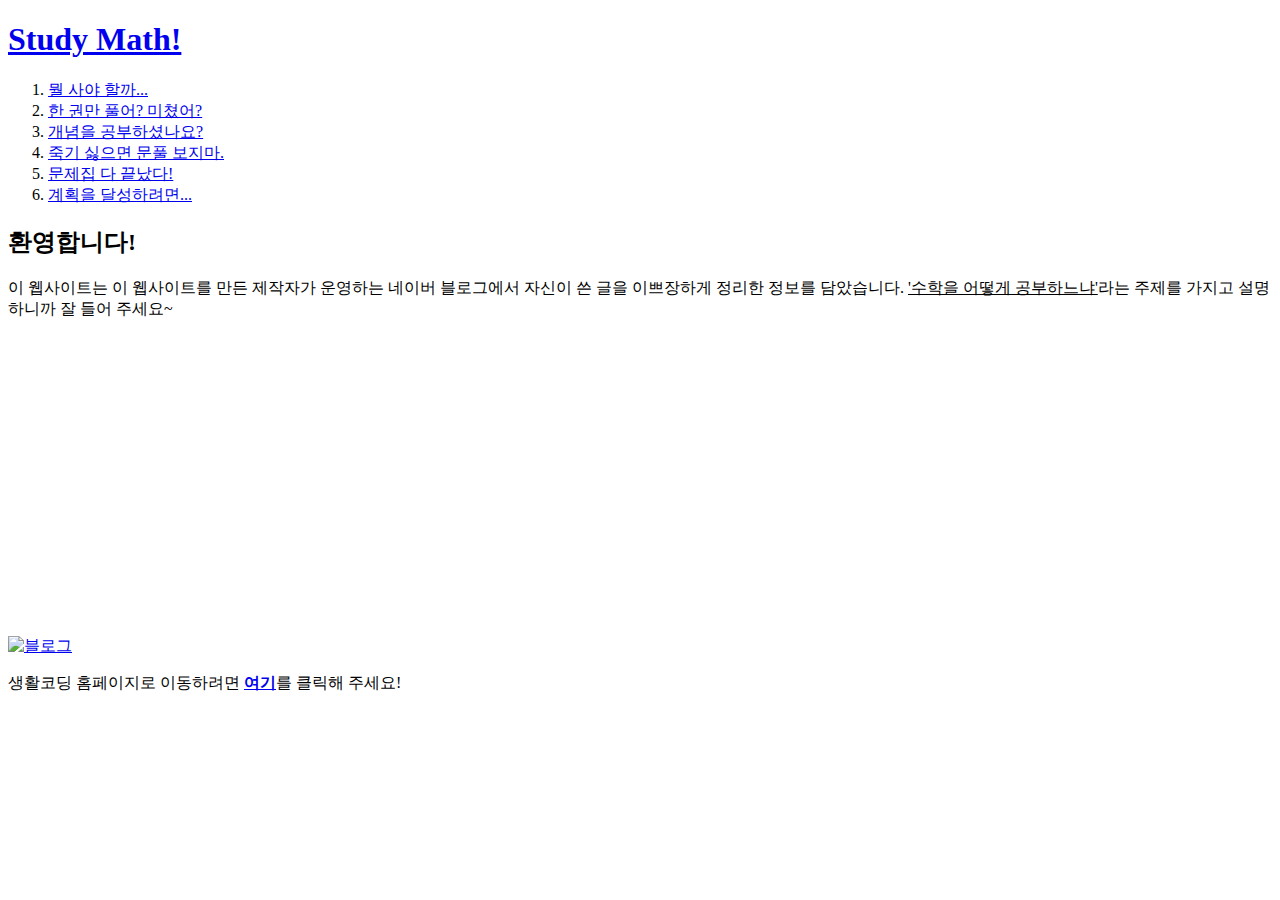
==== index.html @ b9784cd3 "Third version" ====
<!DOCTYPE html>
<html>
  <head>
    <title>How to study (M)</title>
    <meta charset = "utf-8">
  </head>
  <body>
    <header>
      <h1><a href = "index.html" title = "공부해!">Study Math!</a></h1>
    </header>
    <nav>
      <ol>
        <li><a href = "1.html">뭘 사야 할까...</a></li>
        <li><a href = "2.html">한 권만 풀어? 미쳤어?</a></li>
        <li><a href = "3.html">개념을 공부하셨나요?</a></li>
        <li><a href = "4.html">죽기 싫으면 문풀 보지마.</a></li>
        <li><a href = "5.html">문제집 다 끝났다!</a></li>
        <li><a href = "6.html">계획을 달성하려면...</a></li>
      </ol>
    </nav>
    <article>
      <h2>환영합니다!</h2>
      <p>
        이 웹사이트는 이 웹사이트를 만든 제작자가 운영하는 네이버 블로그에서 자신이 쓴 글을 이쁘장하게 정리한 정보를 담았습니다. <u>'수학을 어떻게 공부하느냐'</u>라는 주제를 가지고 설명하니까 잘 들어 주세요~
      </p>
      <a href = "https://blog.naver.com/happybox2"><img src = "blob/master/blog.jpg" title = "블로그" width = "25%"></a>
      <iframe width="560" height="315" src="https://www.youtube.com/embed/aLC7Kmubw0Q" frameborder="0" allow="autoplay; encrypted-media" allowfullscreen></iframe>
      <p>
        생활코딩 홈페이지로 이동하려면 <strong><a href = "https://opentutorials.org/course/1" target = "_blank" title = "생활코딩">여기</a></strong>를 클릭해 주세요!
      </p>
      <div id="disqus_thread"></div>
<script>

/**
*  RECOMMENDED CONFIGURATION VARIABLES: EDIT AND UNCOMMENT THE SECTION BELOW TO INSERT DYNAMIC VALUES FROM YOUR PLATFORM OR CMS.
*  LEARN WHY DEFINING THESE VARIABLES IS IMPORTANT: https://disqus.com/admin/universalcode/#configuration-variables*/
/*
var disqus_config = function () {
this.page.url = PAGE_URL;  // Replace PAGE_URL with your page's canonical URL variable
this.page.identifier = PAGE_IDENTIFIER; // Replace PAGE_IDENTIFIER with your page's unique identifier variable
};
*/
(function() { // DON'T EDIT BELOW THIS LINE
var d = document, s = d.createElement('script');
s.src = 'https://how-to-study-m.disqus.com/embed.js';
s.setAttribute('data-timestamp', +new Date());
(d.head || d.body).appendChild(s);
})();
</script>
<noscript>Please enable JavaScript to view the <a href="https://disqus.com/?ref_noscript">comments powered by Disqus.</a></noscript>
    </article>
  </body>
</html>
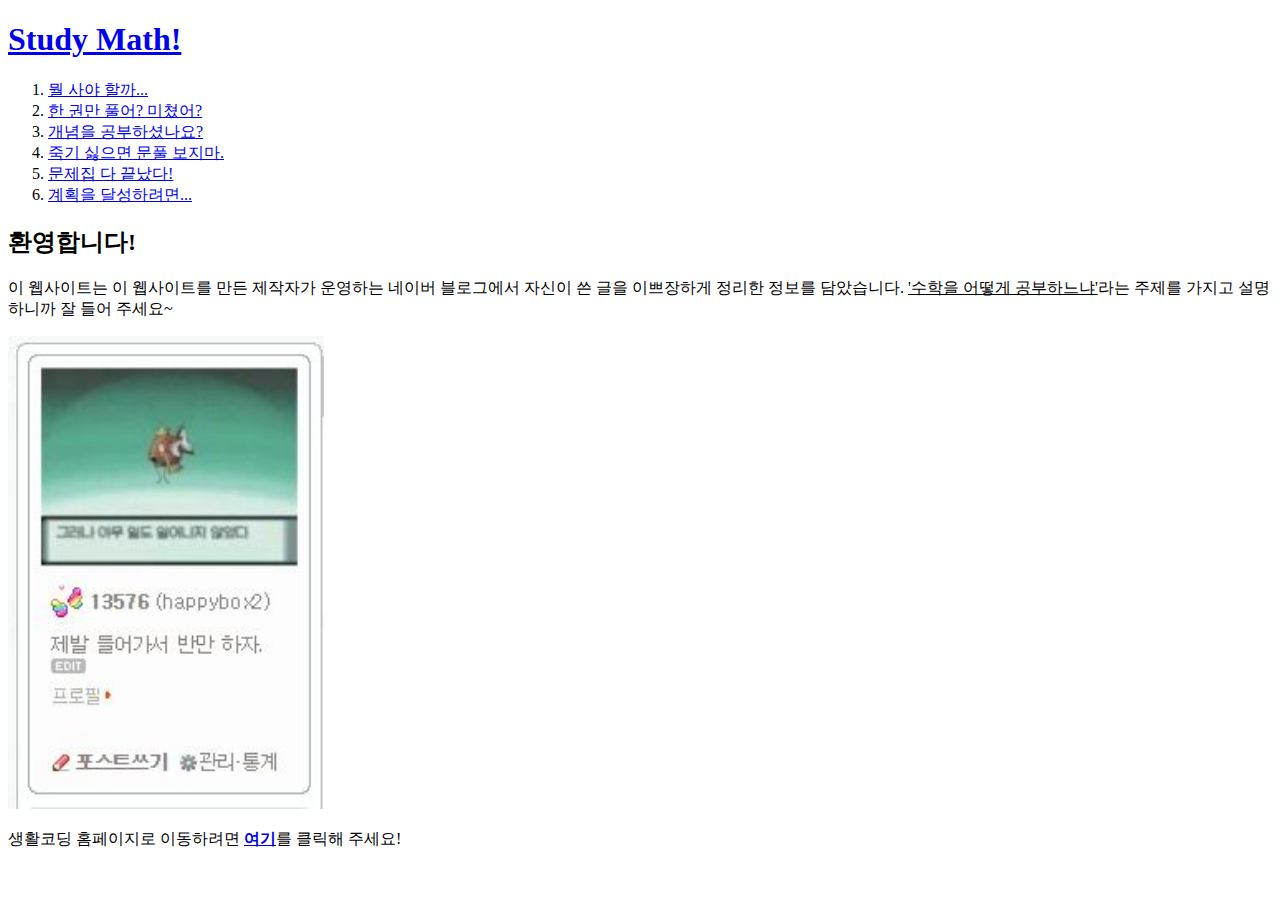
==== commit d49691ac: "Fourth version" ====
--- a/index.html
+++ b/index.html
@@ -23,7 +23,7 @@
       <p>
         이 웹사이트는 이 웹사이트를 만든 제작자가 운영하는 네이버 블로그에서 자신이 쓴 글을 이쁘장하게 정리한 정보를 담았습니다. <u>'수학을 어떻게 공부하느냐'</u>라는 주제를 가지고 설명하니까 잘 들어 주세요~
       </p>
-      <a href = "https://blog.naver.com/happybox2"><img src = "blob/master/blog.jpg" title = "블로그" width = "25%"></a>
+      <a href = "https://blog.naver.com/happybox2"><img src = "blog.JPG" title = "블로그" width = "25%"></a>
       <iframe width="560" height="315" src="https://www.youtube.com/embed/aLC7Kmubw0Q" frameborder="0" allow="autoplay; encrypted-media" allowfullscreen></iframe>
       <p>
         생활코딩 홈페이지로 이동하려면 <strong><a href = "https://opentutorials.org/course/1" target = "_blank" title = "생활코딩">여기</a></strong>를 클릭해 주세요!
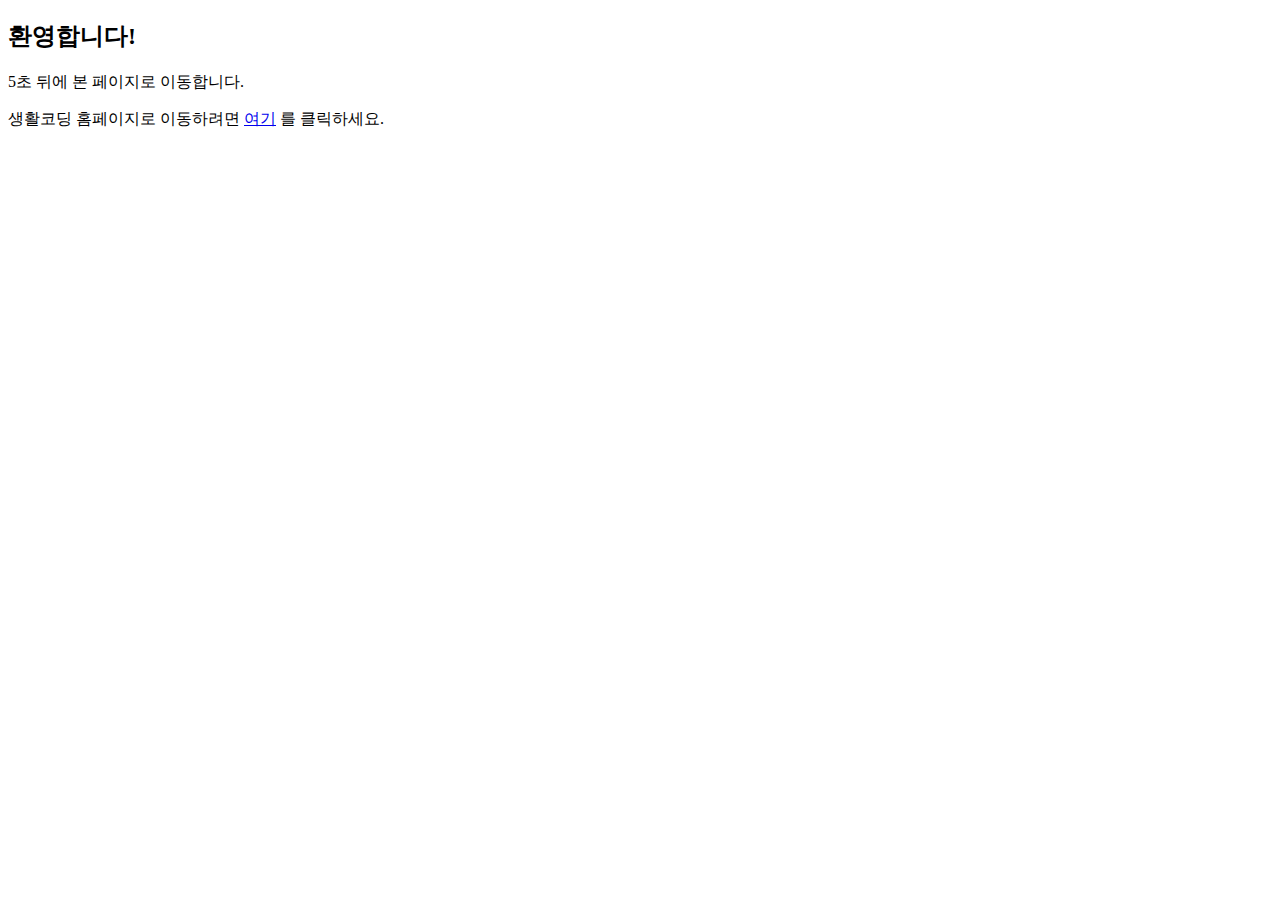
==== commit 8f2a7f45: "6" ====
--- a/index.html
+++ b/index.html
@@ -1,53 +1,28 @@
 <!DOCTYPE html>
-<html>
-  <head>
-    <title>How to study (M)</title>
-    <meta charset = "utf-8">
-  </head>
-  <body>
-    <header>
-      <h1><a href = "index.html" title = "공부해!">Study Math!</a></h1>
-    </header>
-    <nav>
-      <ol>
-        <li><a href = "1.html">뭘 사야 할까...</a></li>
-        <li><a href = "2.html">한 권만 풀어? 미쳤어?</a></li>
-        <li><a href = "3.html">개념을 공부하셨나요?</a></li>
-        <li><a href = "4.html">죽기 싫으면 문풀 보지마.</a></li>
-        <li><a href = "5.html">문제집 다 끝났다!</a></li>
-        <li><a href = "6.html">계획을 달성하려면...</a></li>
-      </ol>
-    </nav>
-    <article>
-      <h2>환영합니다!</h2>
-      <p>
-        이 웹사이트는 이 웹사이트를 만든 제작자가 운영하는 네이버 블로그에서 자신이 쓴 글을 이쁘장하게 정리한 정보를 담았습니다. <u>'수학을 어떻게 공부하느냐'</u>라는 주제를 가지고 설명하니까 잘 들어 주세요~
-      </p>
-      <a href = "https://blog.naver.com/happybox2"><img src = "blog.JPG" title = "블로그" width = "25%"></a>
-      <iframe width="560" height="315" src="https://www.youtube.com/embed/aLC7Kmubw0Q" frameborder="0" allow="autoplay; encrypted-media" allowfullscreen></iframe>
-      <p>
-        생활코딩 홈페이지로 이동하려면 <strong><a href = "https://opentutorials.org/course/1" target = "_blank" title = "생활코딩">여기</a></strong>를 클릭해 주세요!
-      </p>
-      <div id="disqus_thread"></div>
-<script>
-
-/**
-*  RECOMMENDED CONFIGURATION VARIABLES: EDIT AND UNCOMMENT THE SECTION BELOW TO INSERT DYNAMIC VALUES FROM YOUR PLATFORM OR CMS.
-*  LEARN WHY DEFINING THESE VARIABLES IS IMPORTANT: https://disqus.com/admin/universalcode/#configuration-variables*/
-/*
-var disqus_config = function () {
-this.page.url = PAGE_URL;  // Replace PAGE_URL with your page's canonical URL variable
-this.page.identifier = PAGE_IDENTIFIER; // Replace PAGE_IDENTIFIER with your page's unique identifier variable
-};
-*/
-(function() { // DON'T EDIT BELOW THIS LINE
-var d = document, s = d.createElement('script');
-s.src = 'https://how-to-study-m.disqus.com/embed.js';
-s.setAttribute('data-timestamp', +new Date());
-(d.head || d.body).appendChild(s);
-})();
-</script>
-<noscript>Please enable JavaScript to view the <a href="https://disqus.com/?ref_noscript">comments powered by Disqus.</a></noscript>
-    </article>
-  </body>
+<html lang = "ko"> <!--html언어가 쓰일 것이라는 것을 알려줌. / 주언어 지정-->
+<head>
+  <base target = "_blank">
+  <!--target 말고도 href도 가능. (그런데 쓸데가 없어서...)
+      base는 기본적으로 링크를 걸 때 속성을 적용한다. / _blank는 새 탭-->
+  <meta charset = "utf-8"> <!--문자 인코딩을 유니코드로 지정-->
+  <meta name = "viewport"
+        content = "width = device-width, minimum - scale = 1, initial-scale = 1, maximum-scale = 2">
+  <!--웹페이지에서 볼 수 있는 공간을 조절 / 너비는 장치의 너비대로 / 처음의 줌 정도는 1, 최소 1 최대 2 /
+      height도 width처럼 적용 가능, device-width = (숫자) 꼴로 대체 가능-->
+  <meta http-equiv = "X-UA-Compadtible" content = "IE = edge">
+  <!--X-UA-Compadtible을 추가해서 IE 버전을 지정하게 했다. / Internet Explorer의 최신 버전
+      (X-UA-Compatible으로써 문서 호환성 개념이 도입된다.)-->
+  <meta http-equiv = "refresh" content = "5;url = Home.html">
+  <title>Loading...</title>
+</head>
+<body>
+  <header>
+    <h2>환영합니다!</h2> <!--hn을 이용해서 제목을 나타냄.-->
+  </header>
+  <article> <!--내용-->
+    <p>5초 뒤에 본 페이지로 이동합니다.</p> <!--p는 단락을 뜻함.-->
+    <p>생활코딩 홈페이지로 이동하려면 <a href = "http://opentutorials.org/course/1">여기</a>
+      를 클릭하세요.</p> <!--a는 링크를 뜻함. / href 속성을 통해서 링크를 알려줌.-->
+  </article>
+</body>
 </html>
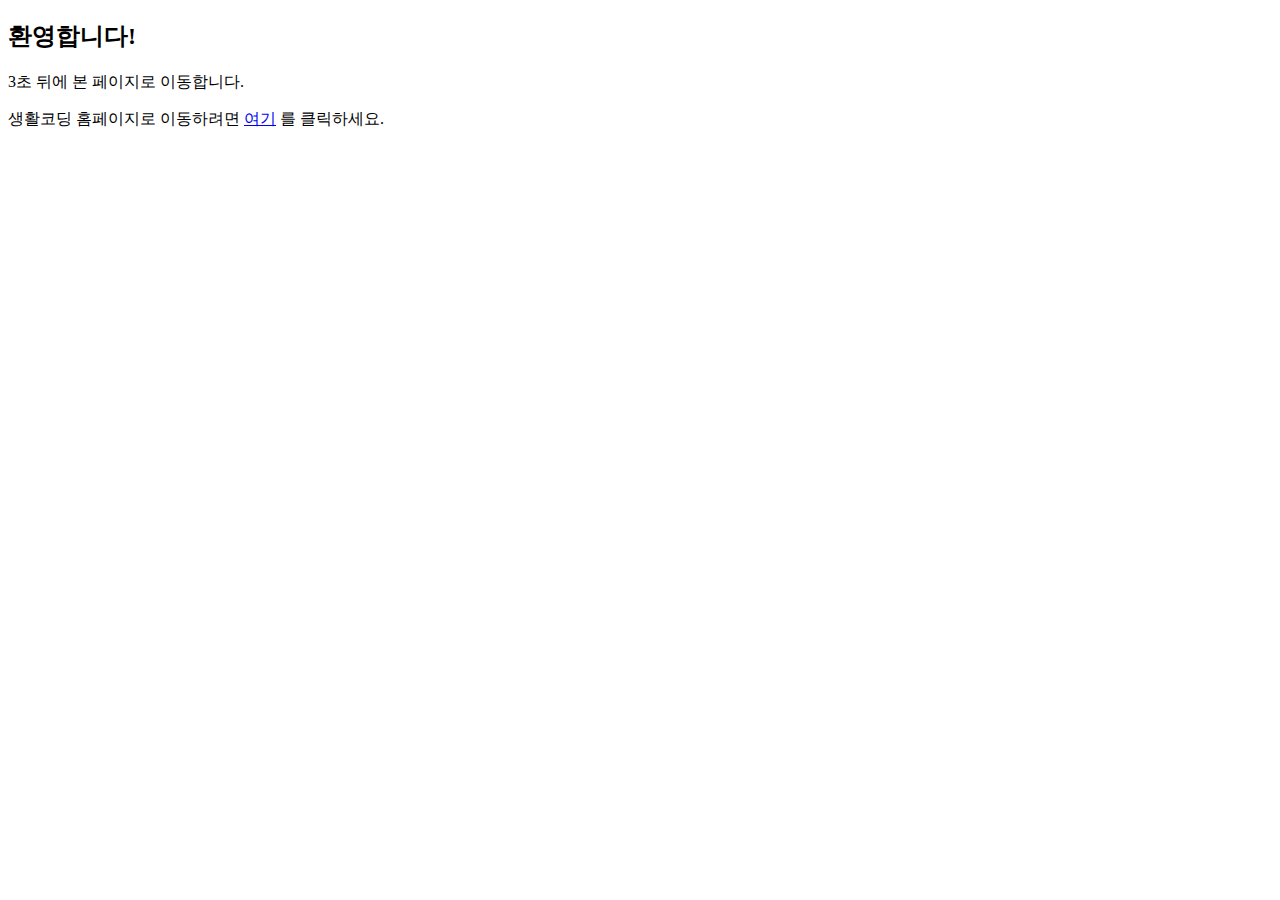
==== commit 4cc6d511: "10" ====
--- a/index.html
+++ b/index.html
@@ -12,7 +12,7 @@
   <meta http-equiv = "X-UA-Compadtible" content = "IE = edge">
   <!--X-UA-Compadtible을 추가해서 IE 버전을 지정하게 했다. / Internet Explorer의 최신 버전
       (X-UA-Compatible으로써 문서 호환성 개념이 도입된다.)-->
-  <meta http-equiv = "refresh" content = "5;url = Home.html">
+  <meta http-equiv = "refresh" content = "3;url = Home.html">
   <title>Loading...</title>
 </head>
 <body>
@@ -20,7 +20,7 @@
     <h2>환영합니다!</h2> <!--hn을 이용해서 제목을 나타냄.-->
   </header>
   <article> <!--내용-->
-    <p>5초 뒤에 본 페이지로 이동합니다.</p> <!--p는 단락을 뜻함.-->
+    <p>3초 뒤에 본 페이지로 이동합니다.</p> <!--p는 단락을 뜻함.-->
     <p>생활코딩 홈페이지로 이동하려면 <a href = "http://opentutorials.org/course/1">여기</a>
       를 클릭하세요.</p> <!--a는 링크를 뜻함. / href 속성을 통해서 링크를 알려줌.-->
   </article>
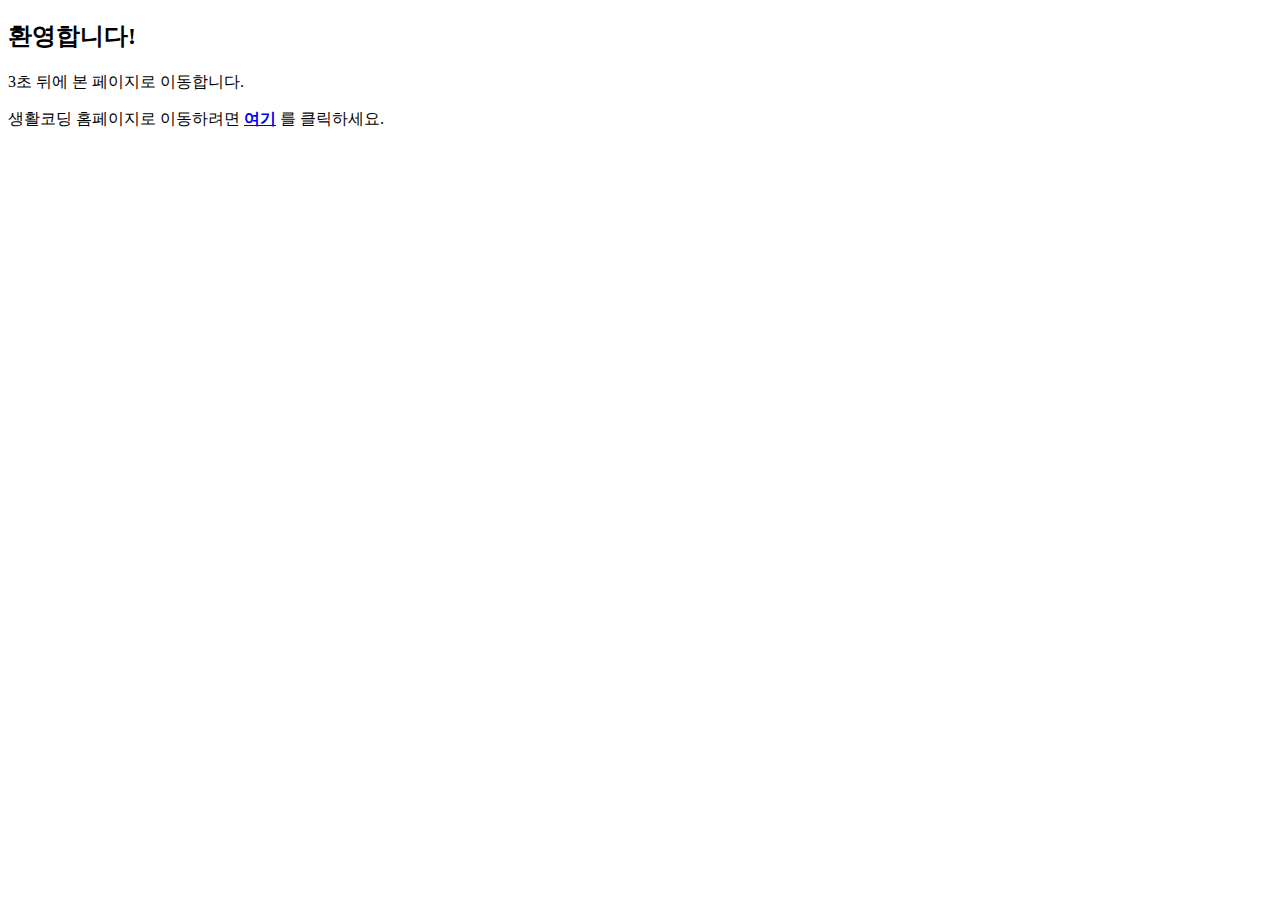
==== commit 35755003: "11" ====
--- a/index.html
+++ b/index.html
@@ -14,6 +14,15 @@
       (X-UA-Compatible으로써 문서 호환성 개념이 도입된다.)-->
   <meta http-equiv = "refresh" content = "3;url = Home.html">
   <title>Loading...</title>
+  <!-- Global site tag (gtag.js) - Google Analytics -->
+<script async src="https://www.googletagmanager.com/gtag/js?id=UA-113449067-1"></script>
+<script>
+  window.dataLayer = window.dataLayer || [];
+  function gtag(){dataLayer.push(arguments);}
+  gtag('js', new Date());
+
+  gtag('config', 'UA-113449067-1');
+</script>
 </head>
 <body>
   <header>
@@ -21,7 +30,7 @@
   </header>
   <article> <!--내용-->
     <p>3초 뒤에 본 페이지로 이동합니다.</p> <!--p는 단락을 뜻함.-->
-    <p>생활코딩 홈페이지로 이동하려면 <a href = "http://opentutorials.org/course/1">여기</a>
+    <p>생활코딩 홈페이지로 이동하려면 <strong><a href = "http://opentutorials.org/course/1">여기</a></strong>
       를 클릭하세요.</p> <!--a는 링크를 뜻함. / href 속성을 통해서 링크를 알려줌.-->
   </article>
 </body>
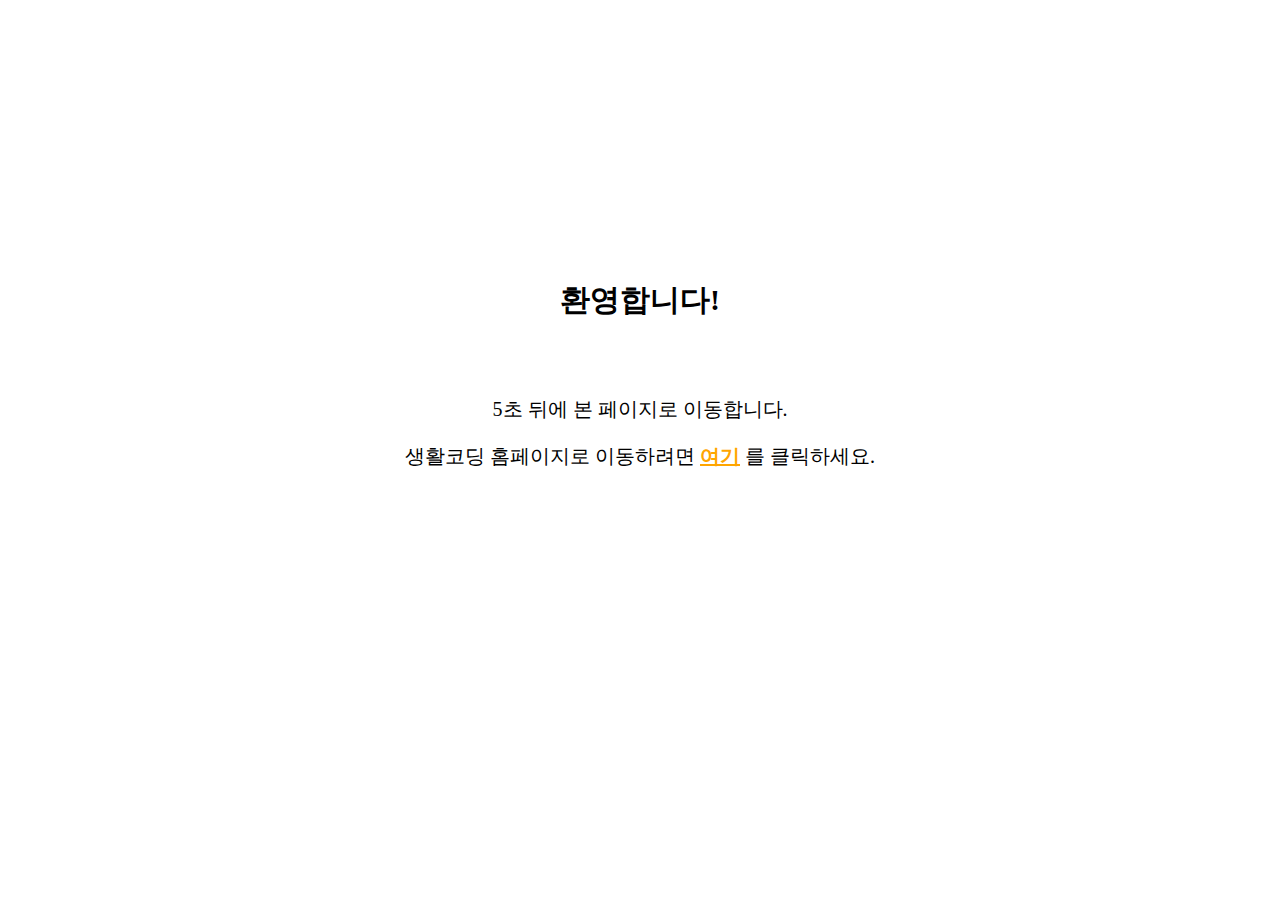
==== commit e063ba87: "12" ====
--- a/index.html
+++ b/index.html
@@ -12,7 +12,7 @@
   <meta http-equiv = "X-UA-Compadtible" content = "IE = edge">
   <!--X-UA-Compadtible을 추가해서 IE 버전을 지정하게 했다. / Internet Explorer의 최신 버전
       (X-UA-Compatible으로써 문서 호환성 개념이 도입된다.)-->
-  <meta http-equiv = "refresh" content = "3;url = Home.html">
+  <meta http-equiv = "refresh" content = "5;url = Home.html">
   <title>Loading...</title>
   <!-- Global site tag (gtag.js) - Google Analytics -->
 <script async src="https://www.googletagmanager.com/gtag/js?id=UA-113449067-1"></script>
@@ -23,15 +23,42 @@
 
   gtag('config', 'UA-113449067-1');
 </script>
+<style>
+  html body header h2 {
+    padding : 50px;
+    margin-top : 100px;
+    font-size : 30px;
+  }
+  html body #Loading article {
+    padding : 50px;
+    padding-top : 0;
+    font-size : 20px;
+  }
+  html body #Loading {
+    text-align : center;
+    margin-top : 230px;
+  }
+  html body #Loading article p strong a {
+    color : orange;
+  }
+  html body #Loading article p strong a:hover {
+    color : red;
+  }
+  html body #Loading article p strong a:active {
+    color : blue;
+  }
+</style>
 </head>
 <body>
-  <header>
-    <h2>환영합니다!</h2> <!--hn을 이용해서 제목을 나타냄.-->
-  </header>
-  <article> <!--내용-->
-    <p>3초 뒤에 본 페이지로 이동합니다.</p> <!--p는 단락을 뜻함.-->
-    <p>생활코딩 홈페이지로 이동하려면 <strong><a href = "http://opentutorials.org/course/1">여기</a></strong>
-      를 클릭하세요.</p> <!--a는 링크를 뜻함. / href 속성을 통해서 링크를 알려줌.-->
-  </article>
+  <div id = "Loading">
+    <header>
+      <h2>환영합니다!</h2> <!--hn을 이용해서 제목을 나타냄.-->
+    </header>
+    <article> <!--내용-->
+      <p>5초 뒤에 본 페이지로 이동합니다.</p> <!--p는 단락을 뜻함.-->
+      <p>생활코딩 홈페이지로 이동하려면 <strong><a href = "http://opentutorials.org/course/1">여기</a></strong>
+        를 클릭하세요.</p> <!--a는 링크를 뜻함. / href 속성을 통해서 링크를 알려줌.-->
+    </article>
+  </div>
 </body>
 </html>
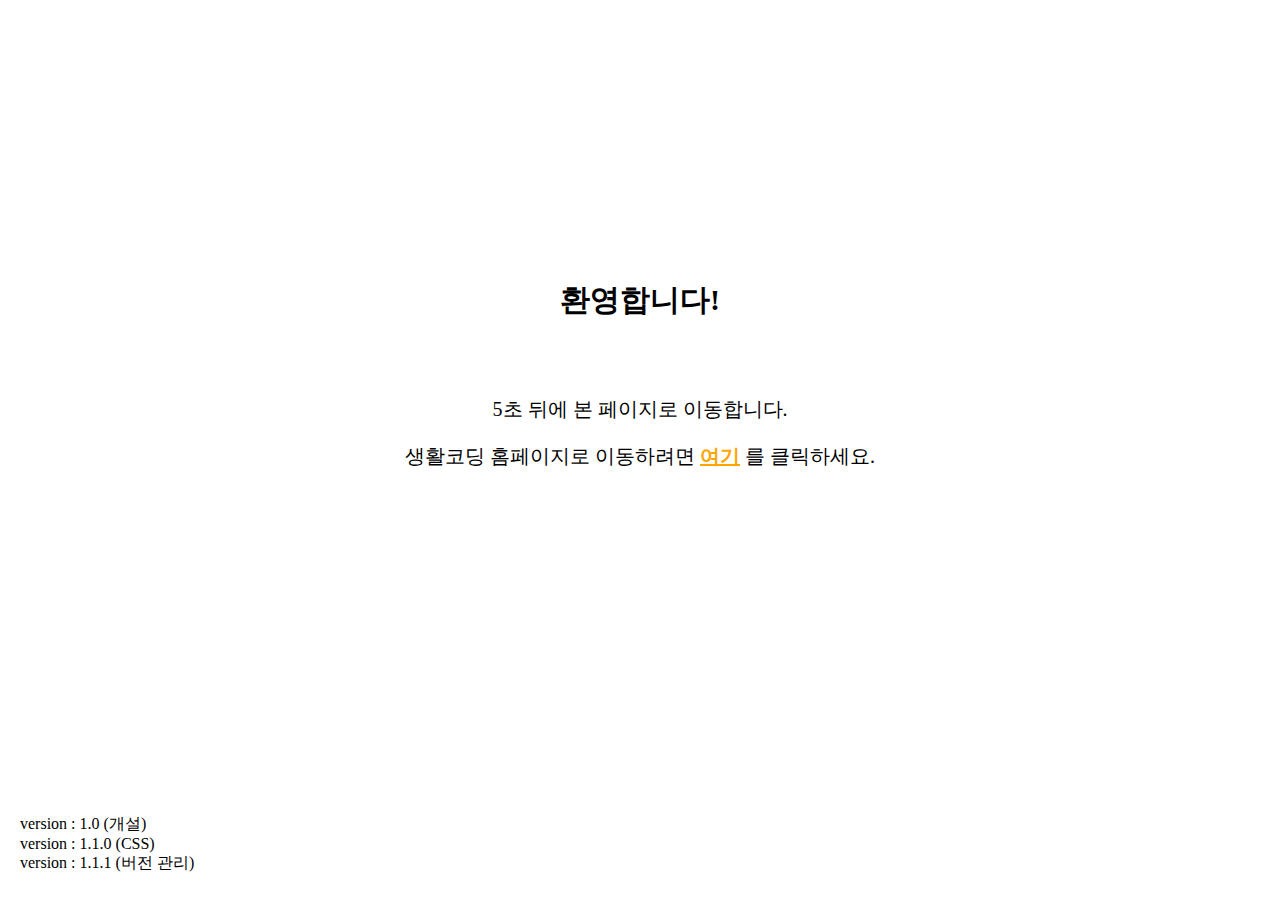
==== commit 4fdd96e6: "13" ====
--- a/index.html
+++ b/index.html
@@ -47,6 +47,11 @@
   html body #Loading article p strong a:active {
     color : blue;
   }
+  html body #version {
+    position : absolute;
+    bottom : 10px;
+    left : 20px;
+  }
 </style>
 </head>
 <body>
@@ -60,5 +65,10 @@
         를 클릭하세요.</p> <!--a는 링크를 뜻함. / href 속성을 통해서 링크를 알려줌.-->
     </article>
   </div>
+    <p id = "version">
+      version : 1.0 (개설)<br>
+      version : 1.1.0 (CSS)<br>
+      version : 1.1.1 (버전 관리)
+    </p>
 </body>
 </html>
